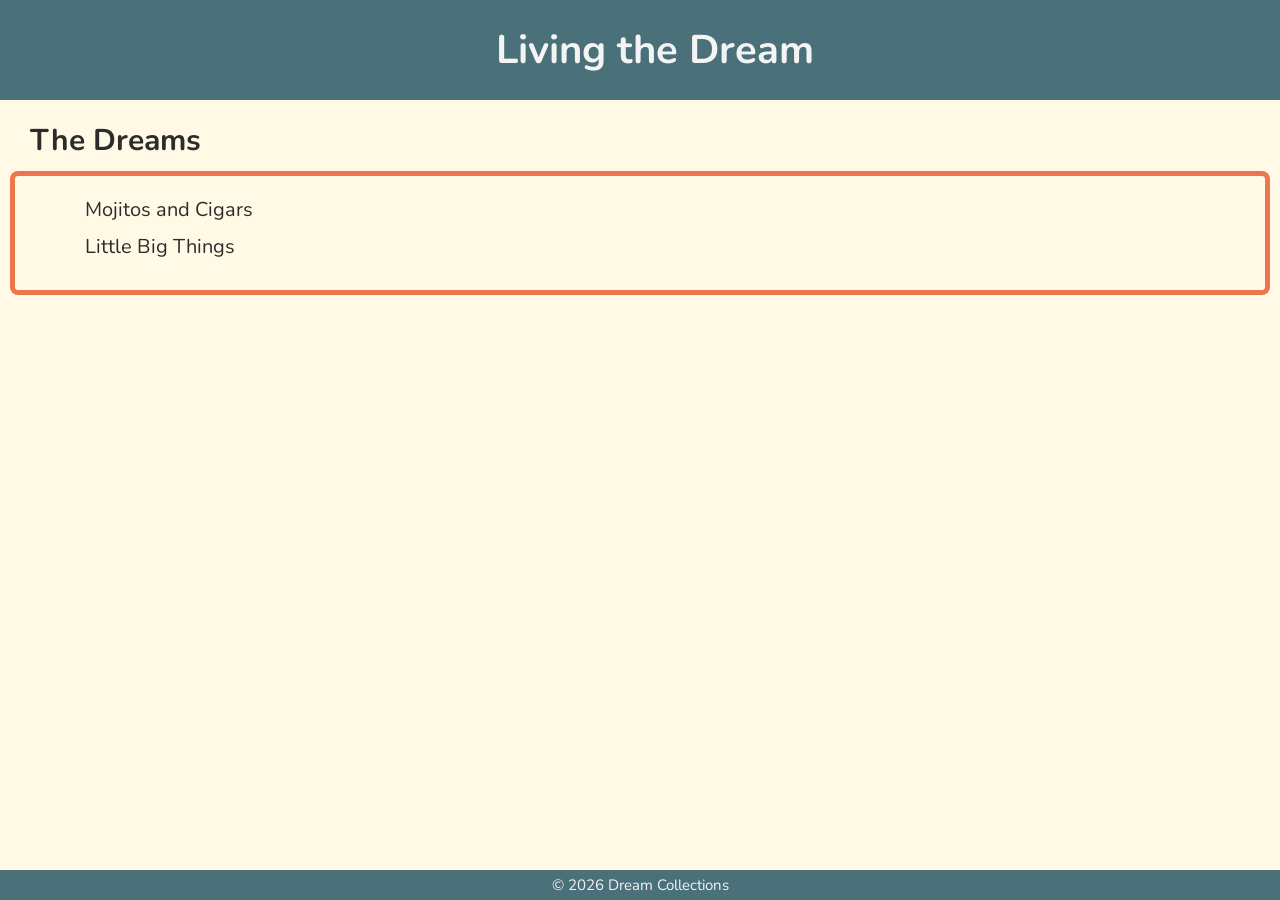
==== index.html @ c920131d "Fix layout problems" ====
<!DOCTYPE html>
<html lang="en">
  <head>
    <meta charset="UTF-8" />
    <meta name="viewport" content="width=device-width, initial-scale=1.0" />
    <title>Living the Dream</title>
    <link rel="stylesheet" href="css/style.css" />
  </head>
  <body>
    <div class="container">
      <header class="home-header">
        <h1>Living the Dream</h1>
        
      </header>
      <main>
        <h2 class="dream-title">The Dreams</h2>
        <section class="orange-border">
          <article>
            <ul class="post-titles">
              <li><a href="posts/post1.html">Mojitos and Cigars</a></li>
              <li><a href="posts/post2.html">Little Big Things</a></li>
            </ul>
          </article>
        </section>
      </main>

      <footer>
        <p>© 2026 Dream Collections</p>
      </footer>
    </div>
  </body>
</html>
---- css/style.css ----
@import url("https://fonts.googleapis.com/css2?family=Nunito:ital,wght@0,200..1000;1,200..1000&display=swap");

html {
  font-size: 62.5%;
  background-color: #4a707a;

}

html, body {
  overscroll-behavior: none;
}

* {
  margin: 0;
  padding: 0;
  box-sizing: border-box;
}

body {
  background-color: #fff9e6;
  font-family: "Nunito", sans-serif;
  color: #2c2c2c;
}

.container {
  height: 100vh;
  position: relative;
}

header {
  display: flex;
  justify-content: space-between;
  align-items: center;
  height: 10rem;
  background-color: #4a707a;
  margin-bottom: 2rem;
  color: #f4f4f4;
  padding: 0 4rem;
}

.home-header {
  justify-content: center;
}

h1 {
  font-size: 4rem;
  margin-left: 3rem;
}

nav {
  display: flex;
  align-items: center;
}

nav ul {
  list-style-type: none;
}

nav ul li {
  display: inline;
  margin-right: 3rem;
}

nav ul li a {
  text-decoration: none;
  color: #f4f4f4;
  font-size: 2rem;
  /*#f2b8b5*/
}

nav ul li a:hover {
  color: #ee7854;
  transition: 0.2s;
}

.dream-title {
  /*margin-bottom: 2rem;*/
  margin-left: 3rem;
  font-size: 3rem;
}

.post-wrapper {
  max-width: 180ch;
  margin: 0 auto;
  padding: 0 4rem;

  
  

}

.post-main {
  margin: 3rem;
}

article ul {
  list-style-type: none;
  margin-left: 3rem;
}

article ul li {
  font-size: 2rem;
  margin-bottom: 1rem;
}
article ul li a {
  text-decoration: none;
  color: #2c2c2c;
}

article ul li a:hover {
  color: #4a707a;
  transition: 0.2s;
}

article h2 {
  font-size: 2.5rem;
  margin-bottom: 0.5rem;
}

article h3 {
  margin-bottom: 3rem;
  font-size: 1.5rem;
}

.attribution {
  font-size: 1.3rem;
  margin-top: 0.5rem;
  font-style: normal;
}

article .orange-border {
  max-width: 180ch;
  margin: 0 auto;
  padding: 0 4rem;

  margin: 1rem;
  border: 0.5rem solid rgba(232, 87, 42, 0.8);
  border-radius: 8px;
  padding: 2rem 4rem;
}

.orange-border {
  margin: 1rem;
  border: 0.5rem solid rgba(232, 87, 42, 0.8);
  border-radius: 8px;
  padding: 2rem 4rem;
}


article .content {
  text-align: justify;
}

article p {
  font-size: 1.7rem;
  margin-bottom: 1.5rem;
  line-height: 1.5;
}



.img-container {
  padding: 3rem;
  margin-bottom: 3rem;
}

img {
  max-width: 100%;
  height: auto;
  object-fit: contain;

  display: block;
  margin-left: auto;
  margin-right: auto;

}

.photo-line {
  font-size: 2rem;
  text-align: center;
  padding-bottom: 1rem;
}

footer {
  position: fixed;
  bottom: 0;
  width: 100%;

  text-align: center;
  font-size: 1.5rem;
  background-color: #4a707a;
  color: #f4f4f4;
  height: 3rem;
  display: flex;
  align-items: center;
  justify-content: center;
}

footer a {
  text-decoration: none;
  color: #f4f4f4;
  font-size: 1.5rem;
}

footer a:hover {
  transition: 0.2s;
  color: #f2b8b5;
}

@media (max-width: 800px) {
  header {
    flex-direction: column;
    height: auto;
    padding: 1.5rem;
    text-align: center;
  }

  h1 {
    font-size: 2.5rem;
    margin-left: 0;
    margin-bottom: 1rem;
  }

  nav ul li {
    margin-right: 1.5rem;
  }
}
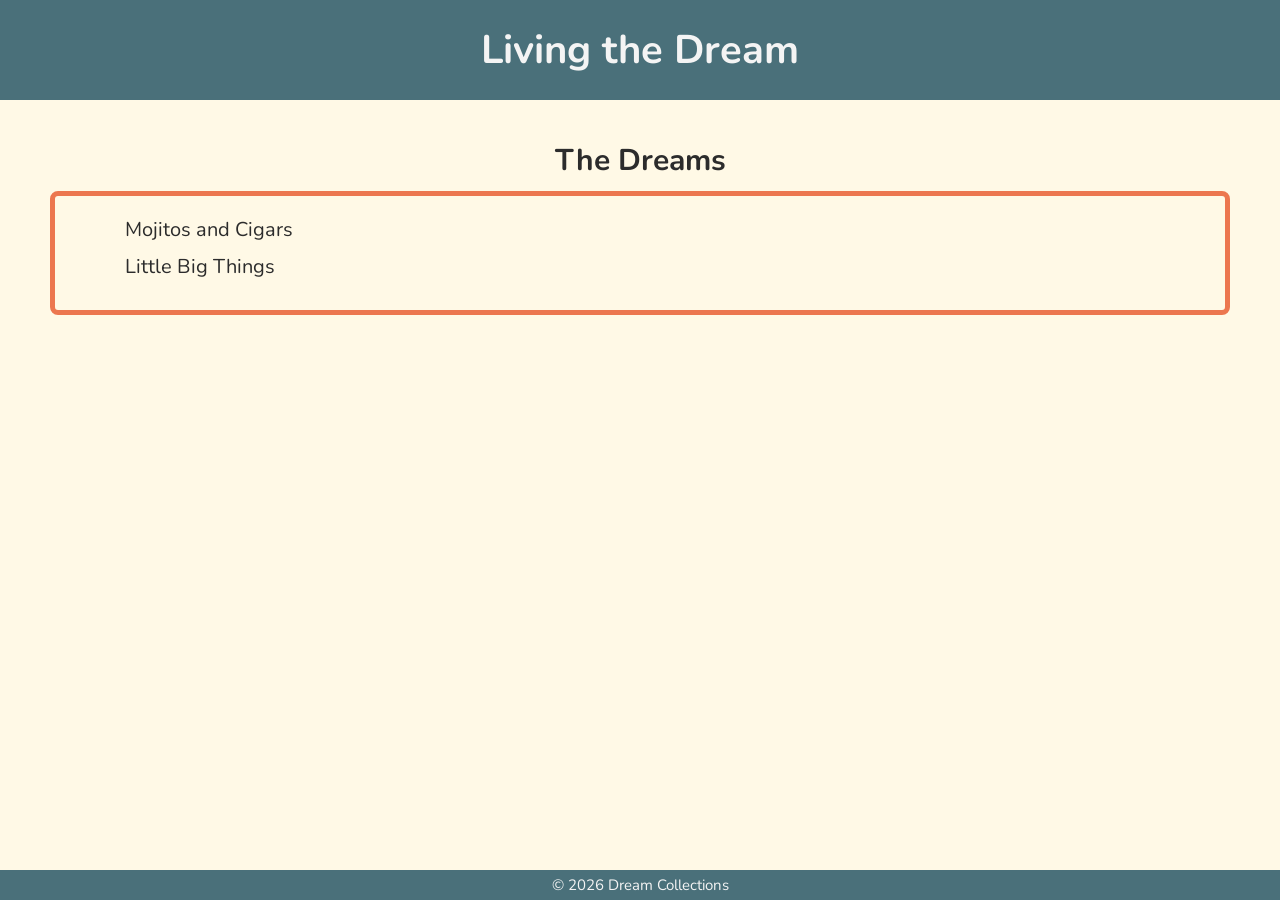
==== commit 4ceb9cff: "Clean code reduntancies" ====
--- a/index.html
+++ b/index.html
@@ -13,9 +13,9 @@
         <h1>Living the Dream</h1>
         
       </header>
-      <main>
+      <main class="index-main">
         <h2 class="dream-title">The Dreams</h2>
-        <section class="orange-border">
+        <section class="index-orange-border">
           <article>
             <ul class="post-titles">
               <li><a href="posts/post1.html">Mojitos and Cigars</a></li>
--- a/css/style.css
+++ b/css/style.css
@@ -44,7 +44,6 @@
 
 h1 {
   font-size: 4rem;
-  margin-left: 3rem;
 }
 
 nav {
@@ -75,7 +74,7 @@
 
 .dream-title {
   /*margin-bottom: 2rem;*/
-  margin-left: 3rem;
+  text-align: center;
   font-size: 3rem;
 }
 
@@ -91,6 +90,11 @@
 
 .post-main {
   margin: 3rem;
+  
+}
+
+.index-main {
+  margin: 4rem;
 }
 
 article ul {
@@ -137,9 +141,18 @@
   border: 0.5rem solid rgba(232, 87, 42, 0.8);
   border-radius: 8px;
   padding: 2rem 4rem;
+  
 }
 
 .orange-border {
+  margin: 1rem;
+  border: 0.5rem solid rgba(232, 87, 42, 0.8);
+  border-radius: 8px;
+  padding: 2rem 4rem;
+  
+}
+
+.index-orange-border {
   margin: 1rem;
   border: 0.5rem solid rgba(232, 87, 42, 0.8);
   border-radius: 8px;
@@ -224,4 +237,10 @@
   nav ul li {
     margin-right: 1.5rem;
   }
+
+  @media (max-width: 800px) {
+  article .content {
+    text-align: left;
+  }
+}
 }
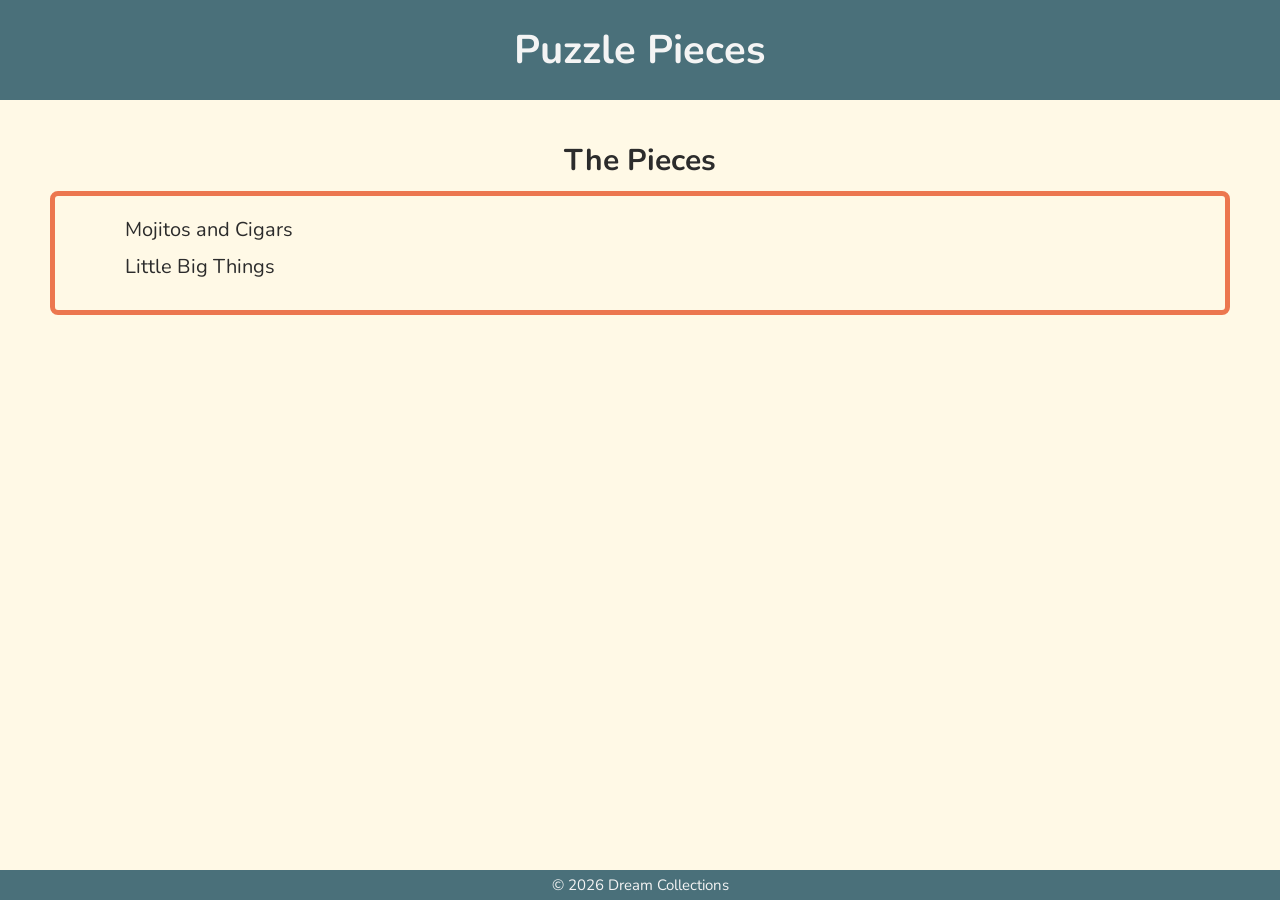
==== commit 6ded69f6: "Change title and sub-title" ====
--- a/index.html
+++ b/index.html
@@ -1,20 +1,18 @@
-
-<!DOCTYPE html>
+<!doctype html>
 <html lang="en">
   <head>
     <meta charset="UTF-8" />
     <meta name="viewport" content="width=device-width, initial-scale=1.0" />
-    <title>Living the Dream</title>
+    <title>Puzzle Pieces</title>
     <link rel="stylesheet" href="css/style.css" />
   </head>
   <body>
     <div class="container">
       <header class="home-header">
-        <h1>Living the Dream</h1>
-        
+        <h1>Puzzle Pieces</h1>
       </header>
       <main class="index-main">
-        <h2 class="dream-title">The Dreams</h2>
+        <h2 class="dream-title">The Pieces</h2>
         <section class="index-orange-border">
           <article>
             <ul class="post-titles">
--- a/css/style.css
+++ b/css/style.css
@@ -3,10 +3,10 @@
 html {
   font-size: 62.5%;
   background-color: #4a707a;
-
-}
-
-html, body {
+}
+
+html,
+body {
   overscroll-behavior: none;
 }
 
@@ -82,15 +82,10 @@
   max-width: 180ch;
   margin: 0 auto;
   padding: 0 4rem;
-
-  
-  
-
 }
 
 .post-main {
   margin: 3rem;
-  
 }
 
 .index-main {
@@ -141,7 +136,6 @@
   border: 0.5rem solid rgba(232, 87, 42, 0.8);
   border-radius: 8px;
   padding: 2rem 4rem;
-  
 }
 
 .orange-border {
@@ -149,7 +143,6 @@
   border: 0.5rem solid rgba(232, 87, 42, 0.8);
   border-radius: 8px;
   padding: 2rem 4rem;
-  
 }
 
 .index-orange-border {
@@ -159,7 +152,6 @@
   padding: 2rem 4rem;
 }
 
-
 article .content {
   text-align: justify;
 }
@@ -170,8 +162,6 @@
   line-height: 1.5;
 }
 
-
-
 .img-container {
   padding: 3rem;
   margin-bottom: 3rem;
@@ -185,7 +175,6 @@
   display: block;
   margin-left: auto;
   margin-right: auto;
-
 }
 
 .photo-line {
@@ -239,8 +228,8 @@
   }
 
   @media (max-width: 800px) {
-  article .content {
-    text-align: left;
-  }
-}
-}+    article .content {
+      text-align: left;
+    }
+  }
+}
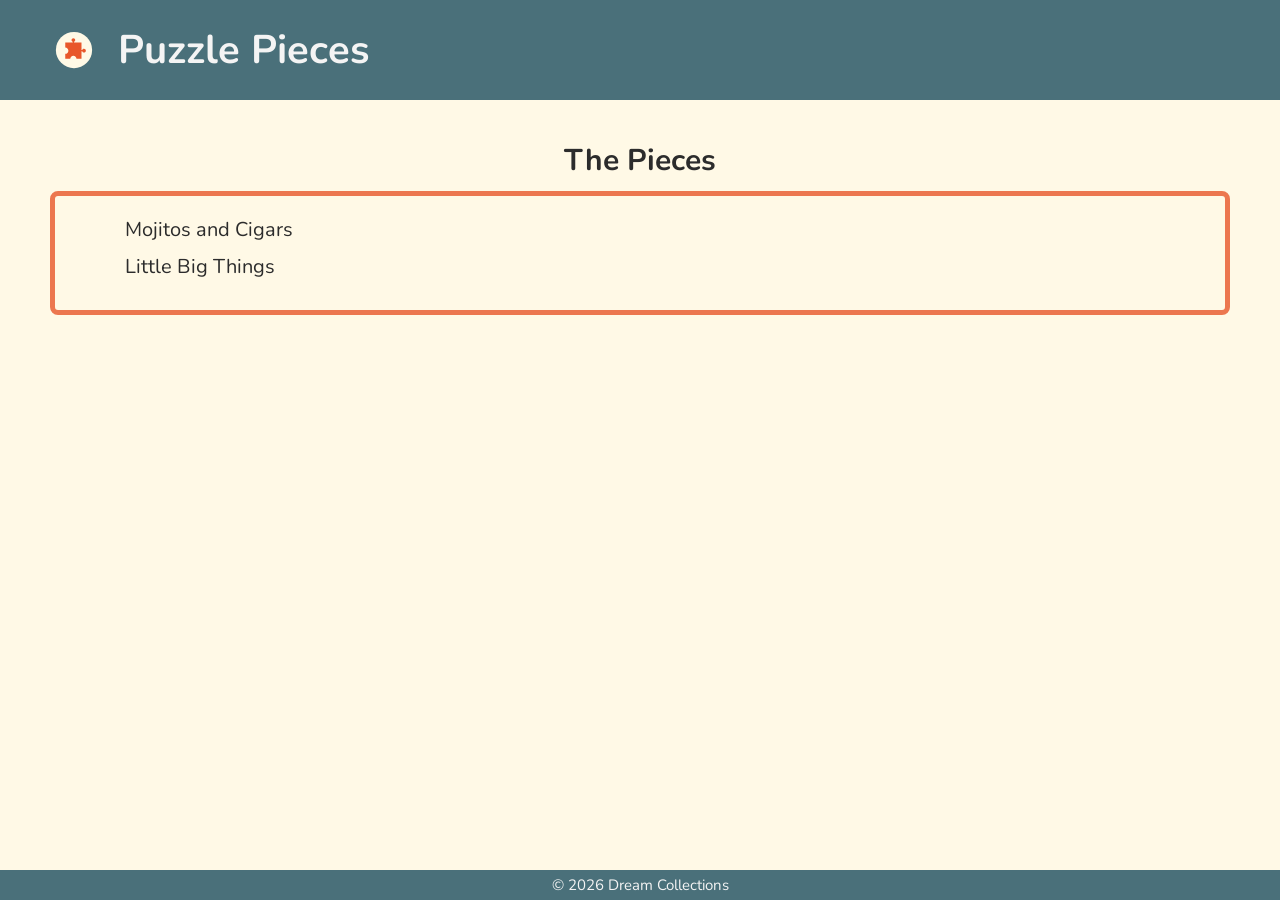
==== commit 4010b4ab: "Added logo to header" ====
--- a/index.html
+++ b/index.html
@@ -9,6 +9,22 @@
   <body>
     <div class="container">
       <header class="home-header">
+        <svg
+          class="logo"
+          width="4.8rem"
+          height="4rem"
+          viewBox="0 0 64 64"
+          xmlns="http://www.w3.org/2000/svg"
+        >
+          <g fill="none" fill-rule="evenodd">
+            <circle cx="32" cy="32" r="29" fill="#fff9e6" />
+            <path
+              fill="rgba(232, 87, 42)"
+              d="M44,27 L44,39 L32,39 L32,40.1707057 C33.1651924,40.5825421 34,41.6937812 34,43 C34,44.6568542 32.6568542,46 31,46 C29.3431458,46 28,44.6568542 28,43 C28,41.6937812 28.8348076,40.5825421 30,40.1707057 L30,39 L18,39 L18,31 C20.7614237,31 23,28.7614237 23,26 C23,23.2385763 20.7614237,21 18,21 L18,13 L26,13 C26,15.7614237 28.2385763,18 31,18 C33.7614237,18 36,15.7614237 36,13 L44,13 L44,25 L45.1707057,25 C45.5825421,23.8348076 46.6937812,23 48,23 C49.6568542,23 51,24.3431458 51,26 C51,27.6568542 49.6568542,29 48,29 C46.6937812,29 45.5825421,28.1651924 45.1707057,27 L44,27 Z"
+              transform="rotate(-90 34.5 29.5)"
+            />
+          </g>
+        </svg>
         <h1>Puzzle Pieces</h1>
       </header>
       <main class="index-main">
--- a/css/style.css
+++ b/css/style.css
@@ -27,19 +27,22 @@
   position: relative;
 }
 
-header {
+.home-header {
   display: flex;
-  justify-content: space-between;
+  justify-content: left;
   align-items: center;
   height: 10rem;
   background-color: #4a707a;
   margin-bottom: 2rem;
   color: #f4f4f4;
-  padding: 0 4rem;
-}
-
-.home-header {
-  justify-content: center;
+  padding: 0 5rem;
+}
+
+.logo {
+  height: 4rem;
+  margin: 0; /* Add this line */
+  margin-right: 2rem;
+  border-radius: 8px;
 }
 
 h1 {
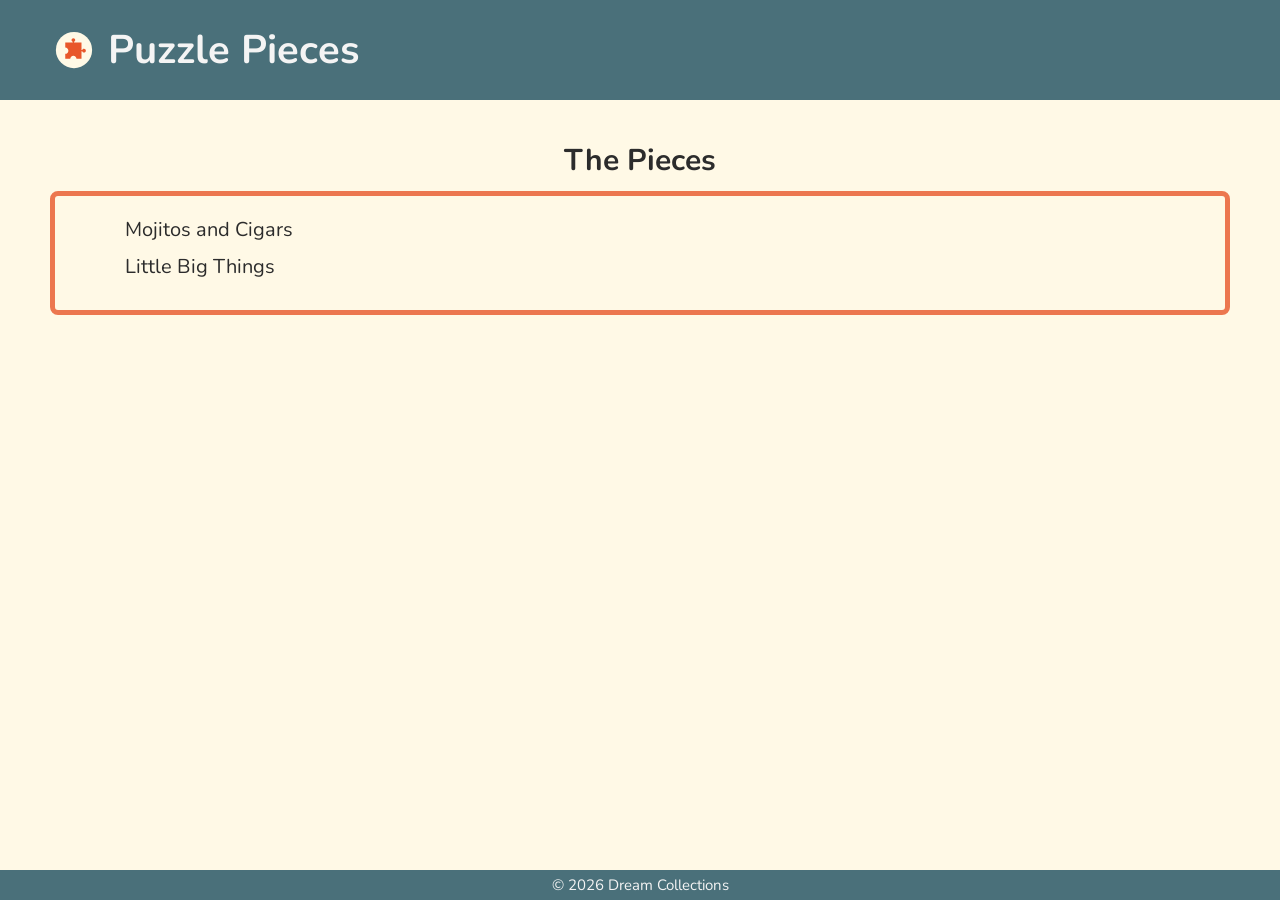
==== commit 7716eed7: "Adjust logo and title in headers" ====
--- a/index.html
+++ b/index.html
@@ -9,23 +9,25 @@
   <body>
     <div class="container">
       <header class="home-header">
-        <svg
-          class="logo"
-          width="4.8rem"
-          height="4rem"
-          viewBox="0 0 64 64"
-          xmlns="http://www.w3.org/2000/svg"
-        >
-          <g fill="none" fill-rule="evenodd">
-            <circle cx="32" cy="32" r="29" fill="#fff9e6" />
-            <path
-              fill="rgba(232, 87, 42)"
-              d="M44,27 L44,39 L32,39 L32,40.1707057 C33.1651924,40.5825421 34,41.6937812 34,43 C34,44.6568542 32.6568542,46 31,46 C29.3431458,46 28,44.6568542 28,43 C28,41.6937812 28.8348076,40.5825421 30,40.1707057 L30,39 L18,39 L18,31 C20.7614237,31 23,28.7614237 23,26 C23,23.2385763 20.7614237,21 18,21 L18,13 L26,13 C26,15.7614237 28.2385763,18 31,18 C33.7614237,18 36,15.7614237 36,13 L44,13 L44,25 L45.1707057,25 C45.5825421,23.8348076 46.6937812,23 48,23 C49.6568542,23 51,24.3431458 51,26 C51,27.6568542 49.6568542,29 48,29 C46.6937812,29 45.5825421,28.1651924 45.1707057,27 L44,27 Z"
-              transform="rotate(-90 34.5 29.5)"
-            />
-          </g>
-        </svg>
-        <h1>Puzzle Pieces</h1>
+        <div class="header-brand">
+          <svg
+            class="logo"
+            width="4.8rem"
+            height="4rem"
+            viewBox="0 0 64 64"
+            xmlns="http://www.w3.org/2000/svg"
+          >
+            <g fill="none" fill-rule="evenodd">
+              <circle cx="32" cy="32" r="29" fill="#fff9e6" />
+              <path
+                fill="rgba(232, 87, 42)"
+                d="M44,27 L44,39 L32,39 L32,40.1707057 C33.1651924,40.5825421 34,41.6937812 34,43 C34,44.6568542 32.6568542,46 31,46 C29.3431458,46 28,44.6568542 28,43 C28,41.6937812 28.8348076,40.5825421 30,40.1707057 L30,39 L18,39 L18,31 C20.7614237,31 23,28.7614237 23,26 C23,23.2385763 20.7614237,21 18,21 L18,13 L26,13 C26,15.7614237 28.2385763,18 31,18 C33.7614237,18 36,15.7614237 36,13 L44,13 L44,25 L45.1707057,25 C45.5825421,23.8348076 46.6937812,23 48,23 C49.6568542,23 51,24.3431458 51,26 C51,27.6568542 49.6568542,29 48,29 C46.6937812,29 45.5825421,28.1651924 45.1707057,27 L44,27 Z"
+                transform="rotate(-90 34.5 29.5)"
+              />
+            </g>
+          </svg>
+          <h1>Puzzle Pieces</h1>
+        </div>
       </header>
       <main class="index-main">
         <h2 class="dream-title">The Pieces</h2>
--- a/css/style.css
+++ b/css/style.css
@@ -38,10 +38,15 @@
   padding: 0 5rem;
 }
 
+.header-brand {
+  display: flex;
+  align-items: center;
+  gap: 1rem;
+}
+
 .logo {
   height: 4rem;
   margin: 0; /* Add this line */
-  margin-right: 2rem;
   border-radius: 8px;
 }
 
@@ -213,26 +218,28 @@
 }
 
 @media (max-width: 800px) {
-  header {
-    flex-direction: column;
-    height: auto;
-    padding: 1.5rem;
-    text-align: center;
-  }
-
-  h1 {
-    font-size: 2.5rem;
-    margin-left: 0;
-    margin-bottom: 1rem;
-  }
-
-  nav ul li {
-    margin-right: 1.5rem;
-  }
-
-  @media (max-width: 800px) {
-    article .content {
-      text-align: left;
-    }
-  }
-}
+  .home-header {
+    padding: 3rem;
+    height: 8rem;
+  }
+
+  .header-brand {
+    width: 100%;
+    position: relative;
+    display: flex;
+    align-items: center;
+  }
+
+  .header-brand h1 {
+    position: absolute;
+    left: 50%;
+    transform: translateX(-50%);
+    font-size: 3.5rem;
+  }
+}
+
+@media (max-width: 800px) {
+  article .content {
+    text-align: left;
+  }
+}
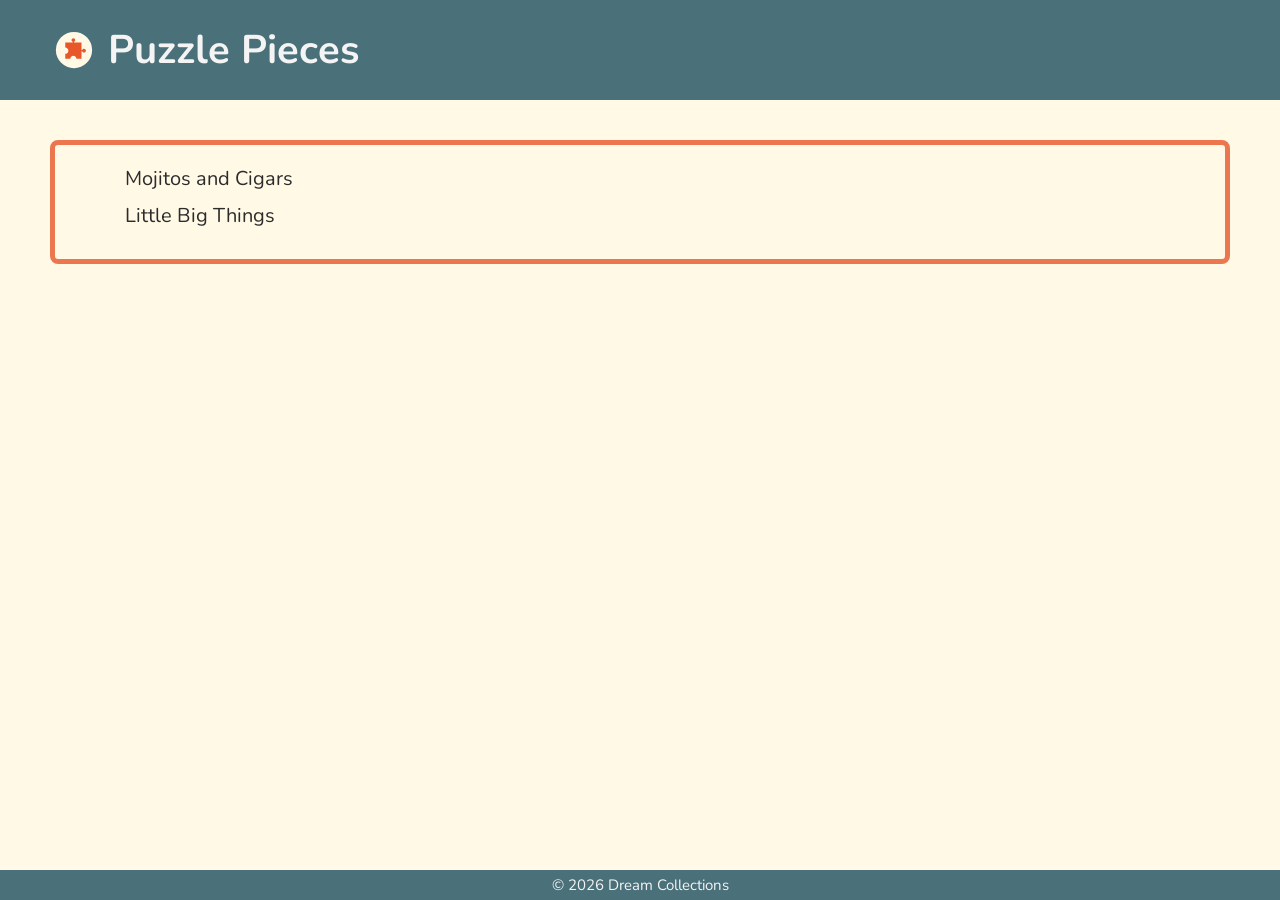
==== commit 42d89624: "Remove h2 from home page" ====
--- a/index.html
+++ b/index.html
@@ -30,7 +30,6 @@
         </div>
       </header>
       <main class="index-main">
-        <h2 class="dream-title">The Pieces</h2>
         <section class="index-orange-border">
           <article>
             <ul class="post-titles">
--- a/css/style.css
+++ b/css/style.css
@@ -219,13 +219,13 @@
 
 @media (max-width: 800px) {
   .home-header {
-    padding: 3rem;
+    padding: 1.5rem;
+    position: relative;
     height: 8rem;
   }
 
   .header-brand {
     width: 100%;
-    position: relative;
     display: flex;
     align-items: center;
   }
@@ -234,7 +234,8 @@
     position: absolute;
     left: 50%;
     transform: translateX(-50%);
-    font-size: 3.5rem;
+    font-size: 2.5rem;
+    width: max-content; /* prevents wrapping/stacking */
   }
 }
 
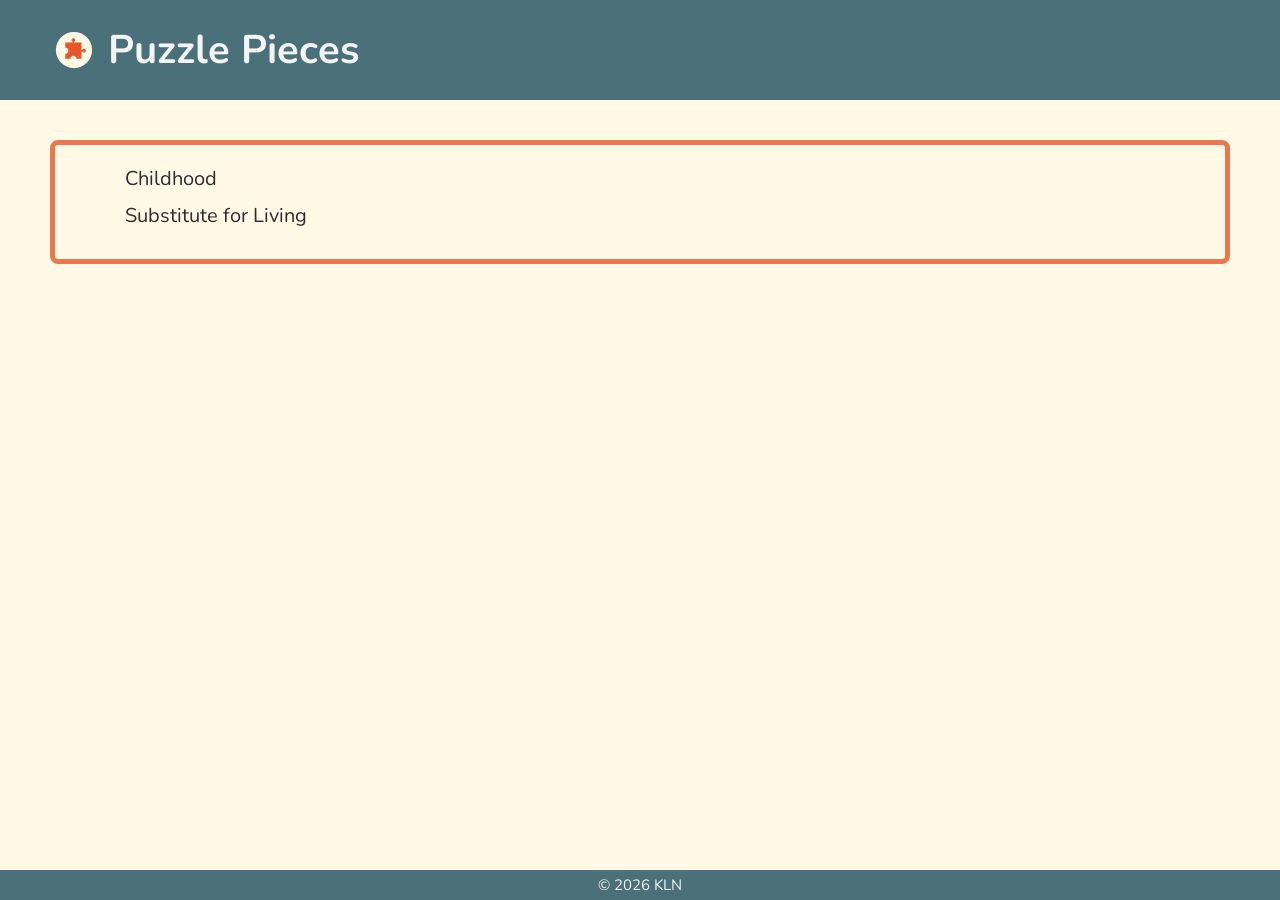
==== commit ee812445: "Change post titles" ====
--- a/index.html
+++ b/index.html
@@ -33,15 +33,15 @@
         <section class="index-orange-border">
           <article>
             <ul class="post-titles">
-              <li><a href="posts/post1.html">Mojitos and Cigars</a></li>
-              <li><a href="posts/post2.html">Little Big Things</a></li>
+              <li><a href="posts/post1.html">Childhood</a></li>
+              <li><a href="posts/post2.html">Substitute for Living</a></li>
             </ul>
           </article>
         </section>
       </main>
 
       <footer>
-        <p>© 2026 Dream Collections</p>
+        <p>© 2026 KLN</p>
       </footer>
     </div>
   </body>
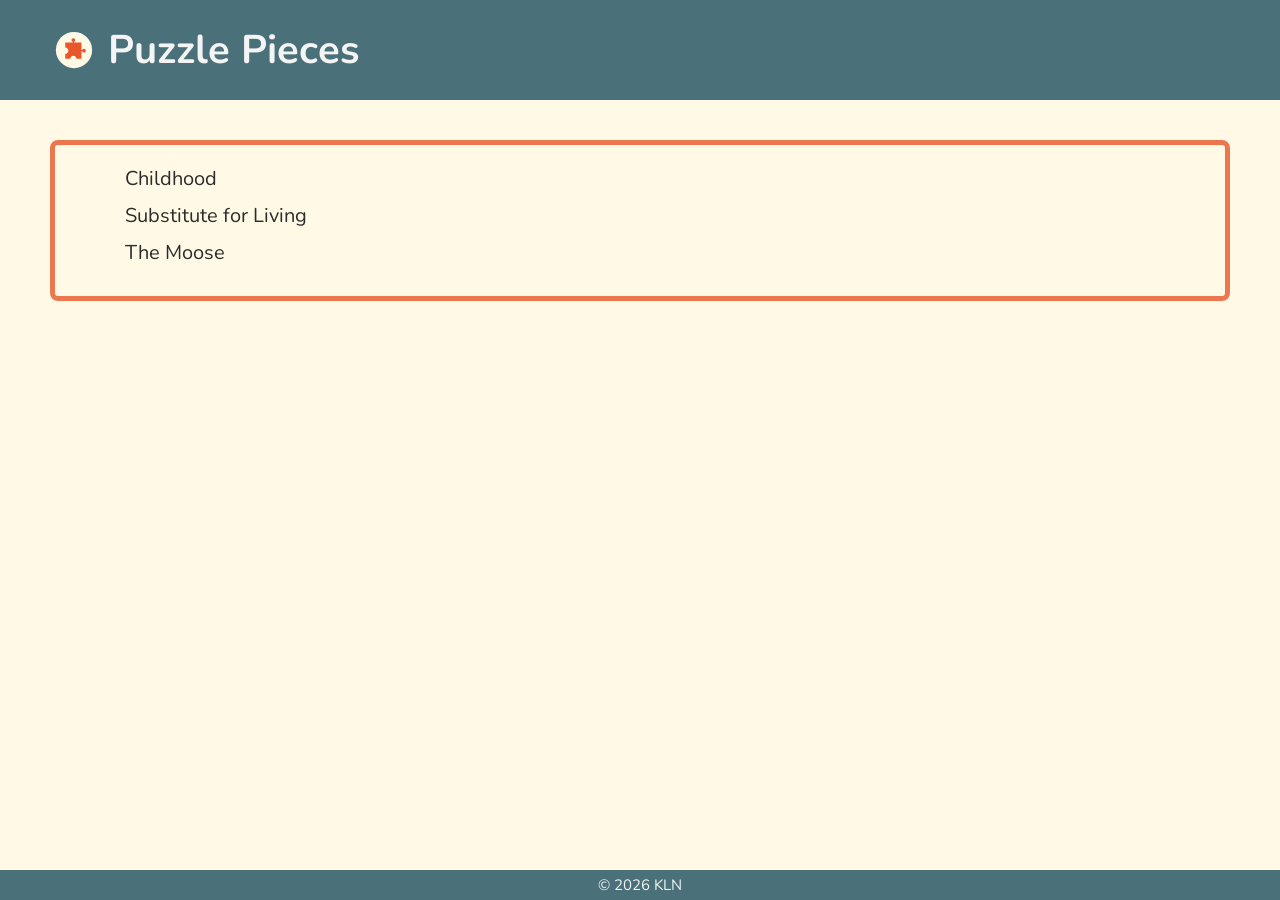
==== commit 27af0d3b: "Start post3" ====
--- a/index.html
+++ b/index.html
@@ -35,6 +35,7 @@
             <ul class="post-titles">
               <li><a href="posts/post1.html">Childhood</a></li>
               <li><a href="posts/post2.html">Substitute for Living</a></li>
+              <li><a href="posts/post3.html">The Moose</a></li>
             </ul>
           </article>
         </section>
